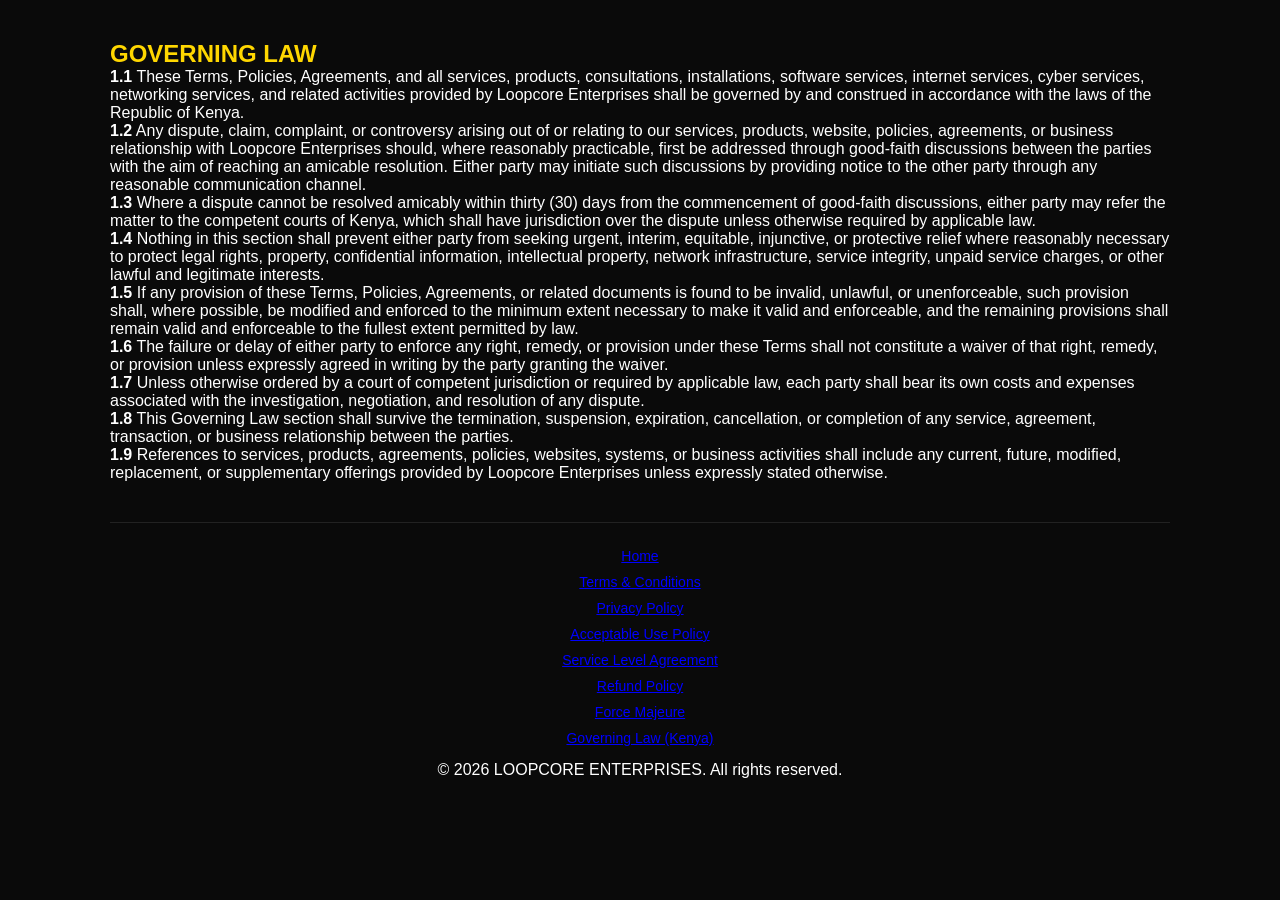
==== governing-law.html @ a8733349 "Add files via upload" ====
<!DOCTYPE html>
<html lang="en">

<head>
    <meta charset="UTF-8">
    <meta name="viewport" content="width=device-width, initial-scale=1.0">
    <title>Governing law| Loopcore Enterprises</title>
    <link rel="stylesheet" href="style.css">
</head>

<body>

    <section id="governing-law">

        <div class="governing-law-page">

            <h1>GOVERNING LAW</h1>

            <p>
                <strong>1.1</strong> These Terms, Policies, Agreements, and all services, products, consultations,
                installations, software services, internet services, cyber services, networking services, and related
                activities provided by Loopcore Enterprises shall be governed by and construed in accordance with the
                laws of the Republic of Kenya.
            </p>

            <p>
                <strong>1.2</strong> Any dispute, claim, complaint, or controversy arising out of or relating to our
                services, products, website, policies, agreements, or business relationship with Loopcore Enterprises
                should, where reasonably practicable, first be addressed through good-faith discussions between the
                parties with the aim of reaching an amicable resolution. Either party may initiate such discussions by
                providing notice to the other party through any reasonable communication channel.
            </p>

            <p>
                <strong>1.3</strong> Where a dispute cannot be resolved amicably within thirty (30) days from the
                commencement of good-faith discussions, either party may refer the matter to the competent courts of
                Kenya, which shall have jurisdiction over the dispute unless otherwise required by applicable law.
            </p>

            <p>
                <strong>1.4</strong> Nothing in this section shall prevent either party from seeking urgent, interim,
                equitable, injunctive, or protective relief where reasonably necessary to protect legal rights,
                property, confidential information, intellectual property, network infrastructure, service integrity,
                unpaid service charges, or other lawful and legitimate interests.
            </p>

            <p>
                <strong>1.5</strong> If any provision of these Terms, Policies, Agreements, or related documents is
                found to be invalid, unlawful, or unenforceable, such provision shall, where possible, be modified and
                enforced to the minimum extent necessary to make it valid and enforceable, and the remaining provisions
                shall remain valid and enforceable to the fullest extent permitted by law.
            </p>

            <p>
                <strong>1.6</strong> The failure or delay of either party to enforce any right, remedy, or provision
                under these Terms shall not constitute a waiver of that right, remedy, or provision unless expressly
                agreed in writing by the party granting the waiver.
            </p>
            <p>
                <strong>1.7</strong> Unless otherwise ordered by a court of competent jurisdiction or required by
                applicable law, each party shall bear its own costs and expenses associated with the investigation,
                negotiation, and resolution of any dispute.
            </p>
            <p>
                <strong>1.8</strong> This Governing Law section shall survive the termination, suspension, expiration,
                cancellation, or completion of any service, agreement, transaction, or business relationship between the
                parties.
            </p>
            <p>
                <strong>1.9</strong> References to services, products, agreements, policies, websites, systems, or
                business activities shall include any current, future, modified, replacement, or supplementary offerings
                provided by Loopcore Enterprises unless expressly stated otherwise.
            </p>

            <footer>
                <div class="footer-links">
                    <a href="index.html">Home</a>
                    <a href="terms.html">Terms & Conditions</a>
                    <a href="privacy.html">Privacy Policy</a>
                    <a href="aup.html">Acceptable Use Policy</a>
                    <a href="sla.html">Service Level Agreement</a>
                    <a href="refund.html">Refund Policy</a>
                    <a href="force-majeure.html">Force Majeure</a>
                    <a href="governing-law.html">Governing Law (Kenya)</a>
                </div>

                © 2026 LOOPCORE ENTERPRISES. All rights reserved.
            </footer>

        </div>
</body>

</html>
---- style.css ----
/* =========================
   LOOPCORE MASTER STYLE
   MATCHES INDEX EXACTLY
========================= */

* {
  margin: 0;
  padding: 0;
  box-sizing: border-box;
}

body {
  font-family: Arial, sans-serif;
  background: #0a0a0a;
  color: #fff;
}

/* HEADER (from index) */
header {
  text-align: center;
  padding: 20px;
  border-bottom: 1px solid #222;
}

.logo {
  font-size: 40px;
  font-weight: bold;
  color: gold;
  text-shadow:
    1px 1px 0 #000,
    2px 2px 0 #111,
    3px 3px 5px rgba(255, 215, 0, 0.4),
    0 0 15px rgba(255, 215, 0, 0.6);
}

/* NAV */
nav {
  margin-top: 15px;
}

nav a {
  color: #ccc;
  margin: 0 15px;
  text-decoration: none;
  font-size: 14px;
}

nav a:hover {
  color: gold;
}

nav a.active-link {
  color: gold;
  border-bottom: 2px solid gold;
  padding-bottom: 3px;
}

/* SECTIONS (homepage system) */
section {
  padding: 40px 20px;
  max-width: 1100px;
  margin: auto;
}

/* HEADINGS */
h1,
h2,
h3 {
  color: gold;
}

/* HOME LOGO */
.home-logo {
  width: 280px;
  max-width: 90%;
  display: block;
  margin: 30px auto;
  opacity: 0.95;
  filter:
    drop-shadow(0 0 10px rgba(255, 215, 0, 0.4)) drop-shadow(0 0 25px rgba(255, 215, 0, 0.2));
}

/* GRID */
.grid {
  display: grid;
  grid-template-columns: repeat(auto-fit, minmax(250px, 1fr));
  gap: 20px;
}

/* CARD (MAIN UI STYLE) */
.card {
  background: #111;
  padding: 20px;
  border-radius: 12px;
  border: 1px solid #222;
  transition: 0.3s;
}

.card:hover {
  transform: translateY(-5px);
  border-color: gold;
}

/* BUTTONS */
.btn {
  display: inline-block;
  padding: 10px;
  border-radius: 6px;
  text-decoration: none;
  font-weight: bold;
}

.btn.whatsapp {
  background: #25D366;
  color: #fff;
}

.btn.sms {
  background: #00e5ff;
  color: #000;
}

/* FOOTER */
footer {
  text-align: center;
  padding: 25px 15px;
  border-top: 1px solid #222;
  background: #0a0a0a;
  margin-top: 40px;
}

/* FOOTER LINKS (VERTICAL) */
.footer-links {
  display: flex;
  flex-direction: column;
  gap: 10px;
  margin-bottom: 15px;
}

.footer-links a {
  color: blue;
  text-decoration: underline;
  font-size: 14px;
}

.footer-links a:hover {
  opacity: 0.7;
}

/* COPYRIGHT */
.footer-copy {
  color: #888;
  font-size: 13px;
}

/* WHATSAPP FLOAT */
.whatsapp-float {
  position: fixed;
  bottom: 20px;
  right: 20px;
  background: #25D366;
  color: #fff;
  padding: 15px;
  border-radius: 50%;
  font-size: 20px;
  text-decoration: none;
}

.policy-content {
  line-height: 1.8;
}
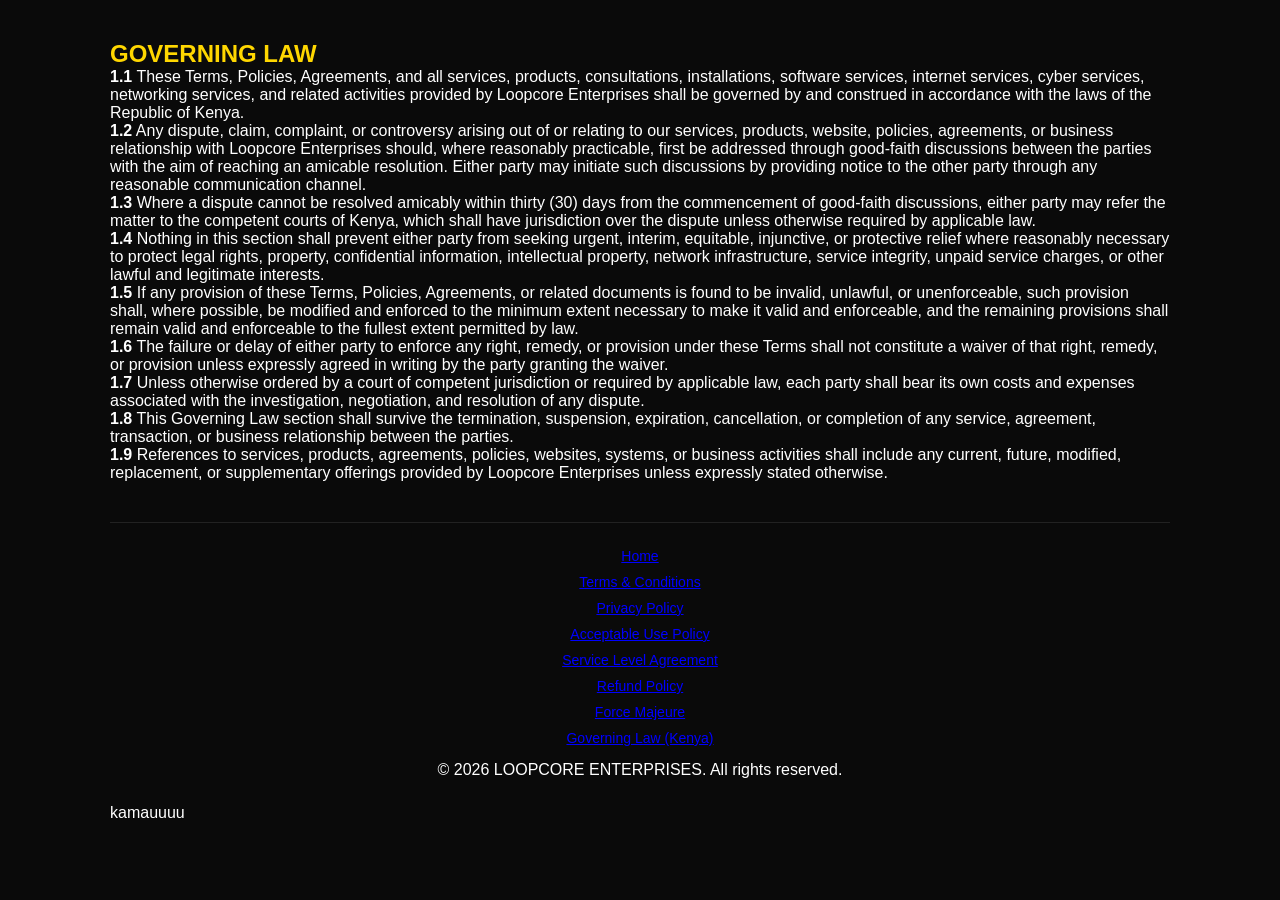
==== commit 69ba4e7c: "Update governing-law.html" ====
--- a/governing-law.html
+++ b/governing-law.html
@@ -85,9 +85,9 @@
                 </div>
 
                 © 2026 LOOPCORE ENTERPRISES. All rights reserved.
-            </footer>
+            </footer> kamauuuu
 
         </div>
 </body>
 
-</html>+</html>
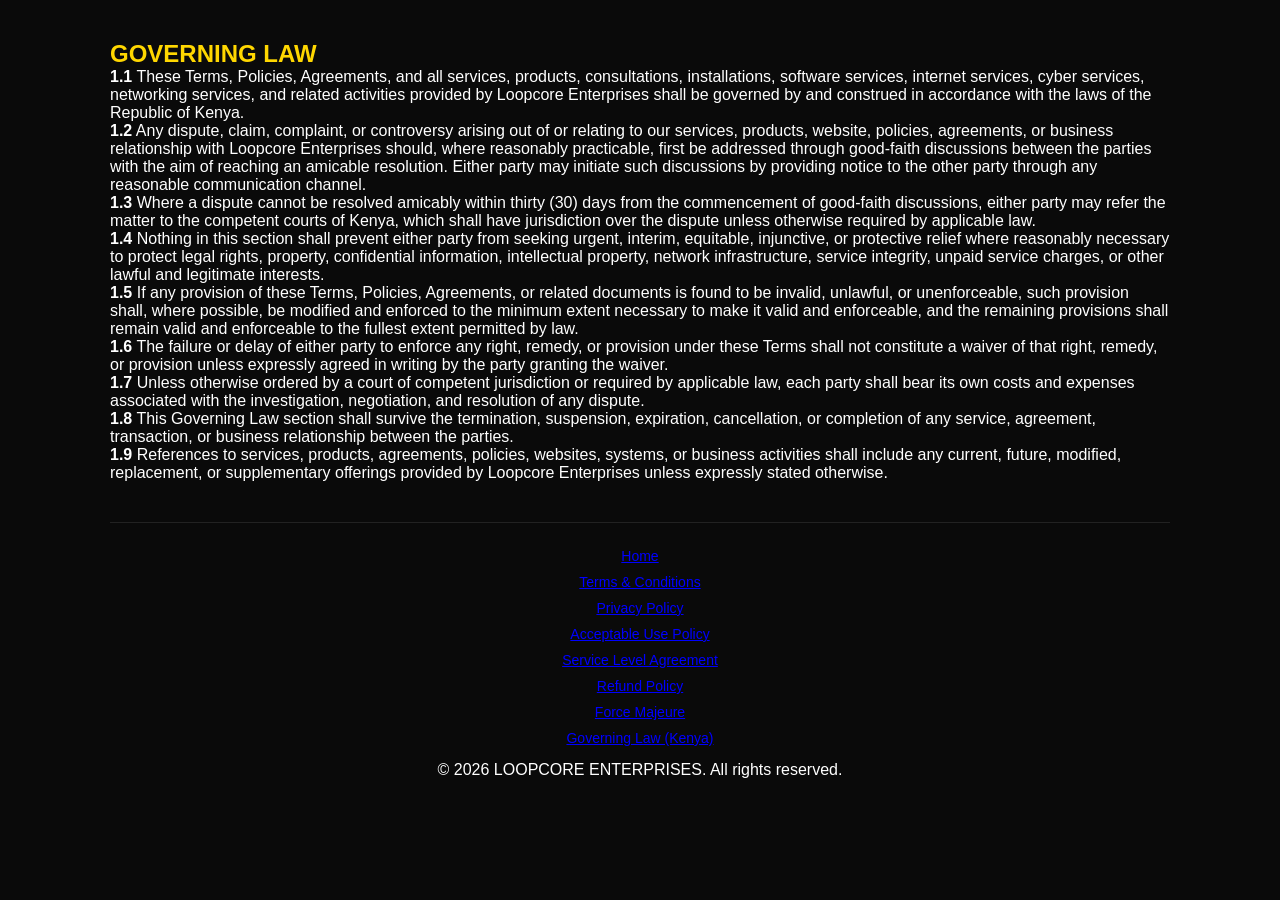
==== commit 25ad0fca: "Update governing-law.html" ====
--- a/governing-law.html
+++ b/governing-law.html
@@ -85,7 +85,7 @@
                 </div>
 
                 © 2026 LOOPCORE ENTERPRISES. All rights reserved.
-            </footer> kamauuuu
+            </footer>
 
         </div>
 </body>
